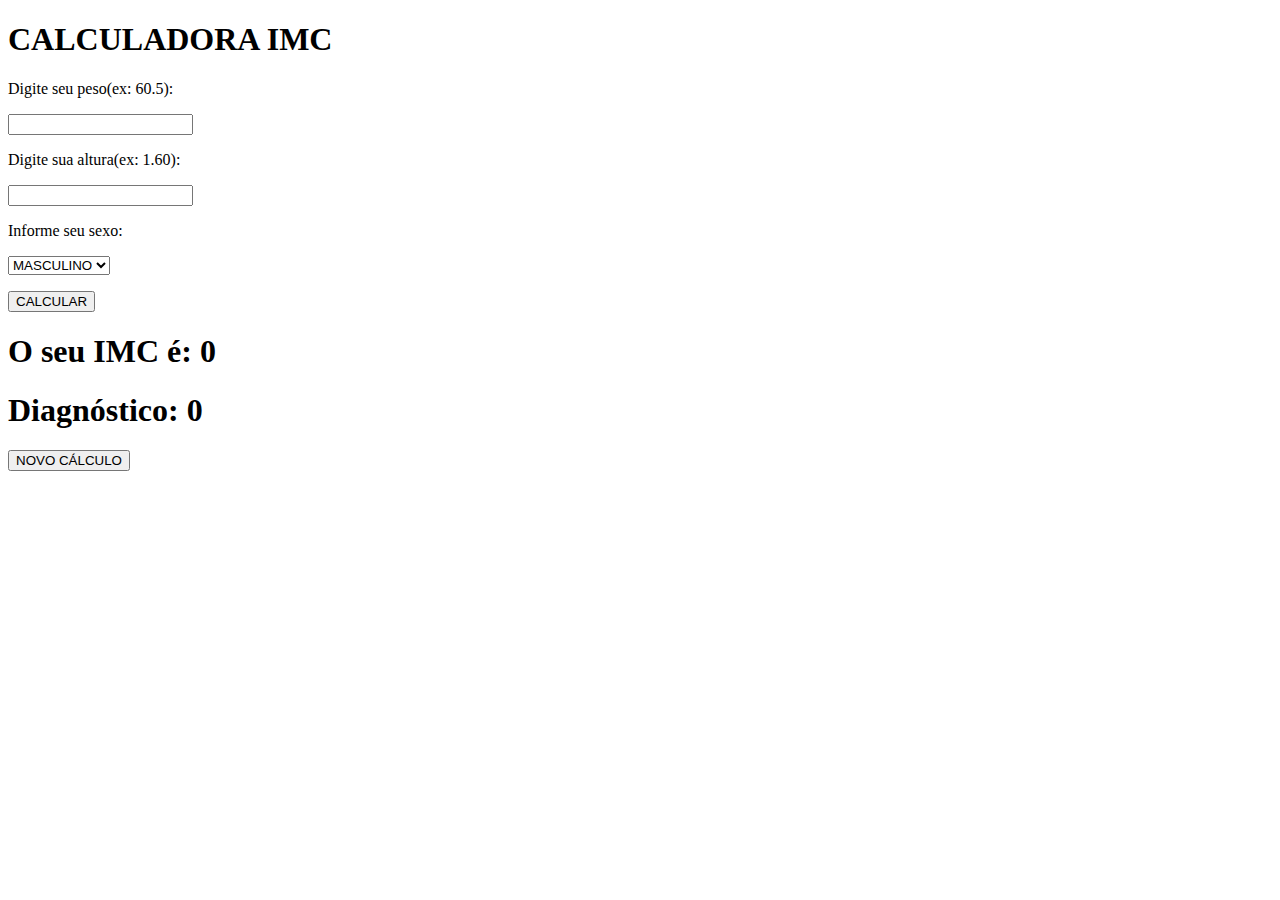
==== AULA04/index.html @ 970259f5 "aula4" ====
<!DOCTYPE html>
<html lang="pt-br">
<head>
    <meta charset="UTF-8">
    <meta http-equiv="X-UA-Compatible" content="IE=edge">
    <meta name="viewport" content="width=device-width, initial-scale=1.0">
    <link rel="stylesheet" href="js/excuta.js">
    <title>IMC</title>
</head>
<body>
    <h1>CALCULADORA IMC</h1>

    <p>Digite seu peso(ex: 60.5): </p>
    <input id="peso" name="peso" value="" type="text">

    <p>Digite sua altura(ex: 1.60): </p>
    <input id="altura" name="altura" value="" type="text">

    <p>Informe seu sexo: </p>
    <select name="select">
        <option id="fem" name="fem" value="fem">FEMININO</option>
        <option id="masc" name="masc" value="masc" selected>MASCULINO</option>
    </select>

    <p><button id="calcular" onclick="calcular()">CALCULAR</button></p>

    <h1>O seu IMC é: <span id = 'resultIMC'>0</span></h1>
    <h1>Diagnóstico: <span id = 'diag'>0</span></h1>

    <button id="limpa" onclick="limpa()">NOVO CÁLCULO</button>
    
    <script src="js/excuta.js"></script>
</body>
</html>
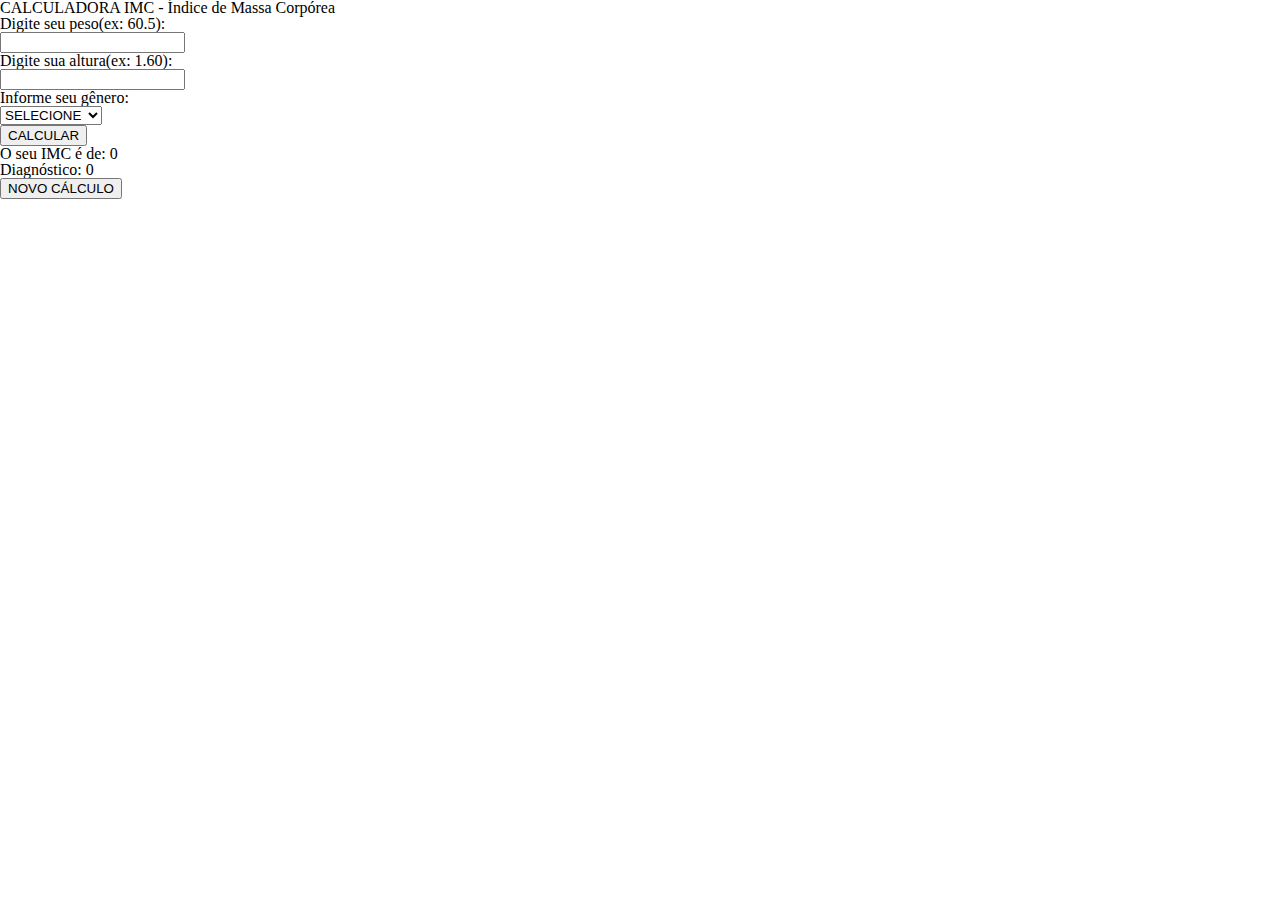
==== commit f5198f6f: "imc do java" ====
--- a/AULA04/index.html
+++ b/AULA04/index.html
@@ -4,31 +4,34 @@
     <meta charset="UTF-8">
     <meta http-equiv="X-UA-Compatible" content="IE=edge">
     <meta name="viewport" content="width=device-width, initial-scale=1.0">
-    <link rel="stylesheet" href="js/excuta.js">
-    <title>IMC</title>
+    <link rel="stylesheet" href="css/reset.css">
+    <link rel="stylesheet" href="css/style.css">
+    <title>IMC - calculadora</title>
 </head>
 <body>
-    <h1>CALCULADORA IMC</h1>
+    <div>
+    <h1>CALCULADORA IMC - Índice de Massa Corpórea </h1>
 
     <p>Digite seu peso(ex: 60.5): </p>
-    <input id="peso" name="peso" value="" type="text">
+    <input id="peso" name="peso" value="" type="float">
 
     <p>Digite sua altura(ex: 1.60): </p>
-    <input id="altura" name="altura" value="" type="text">
+    <input id="altura" name="altura" value="" type="float">
 
-    <p>Informe seu sexo: </p>
-    <select name="select">
-        <option id="fem" name="fem" value="fem">FEMININO</option>
-        <option id="masc" name="masc" value="masc" selected>MASCULINO</option>
+    <p>Informe seu gênero: </p>
+    <select name="genero" id="genero">
+        <option id="" value="">SELECIONE</option>
+        <option id="fem" value="fem">FEMININO</option>
+        <option id="masc" value="masc">MASCULINO</option>
     </select>
 
     <p><button id="calcular" onclick="calcular()">CALCULAR</button></p>
 
-    <h1>O seu IMC é: <span id = 'resultIMC'>0</span></h1>
-    <h1>Diagnóstico: <span id = 'diag'>0</span></h1>
-
+    <p>O seu IMC é de: <span id = "resultIMC">0</span></p>
+    <p>Diagnóstico: <span id = "diagValor">0</span></p>
     <button id="limpa" onclick="limpa()">NOVO CÁLCULO</button>
+    </div>
     
-    <script src="js/excuta.js"></script>
+    <script src="js/imc.js"></script>
 </body>
 </html>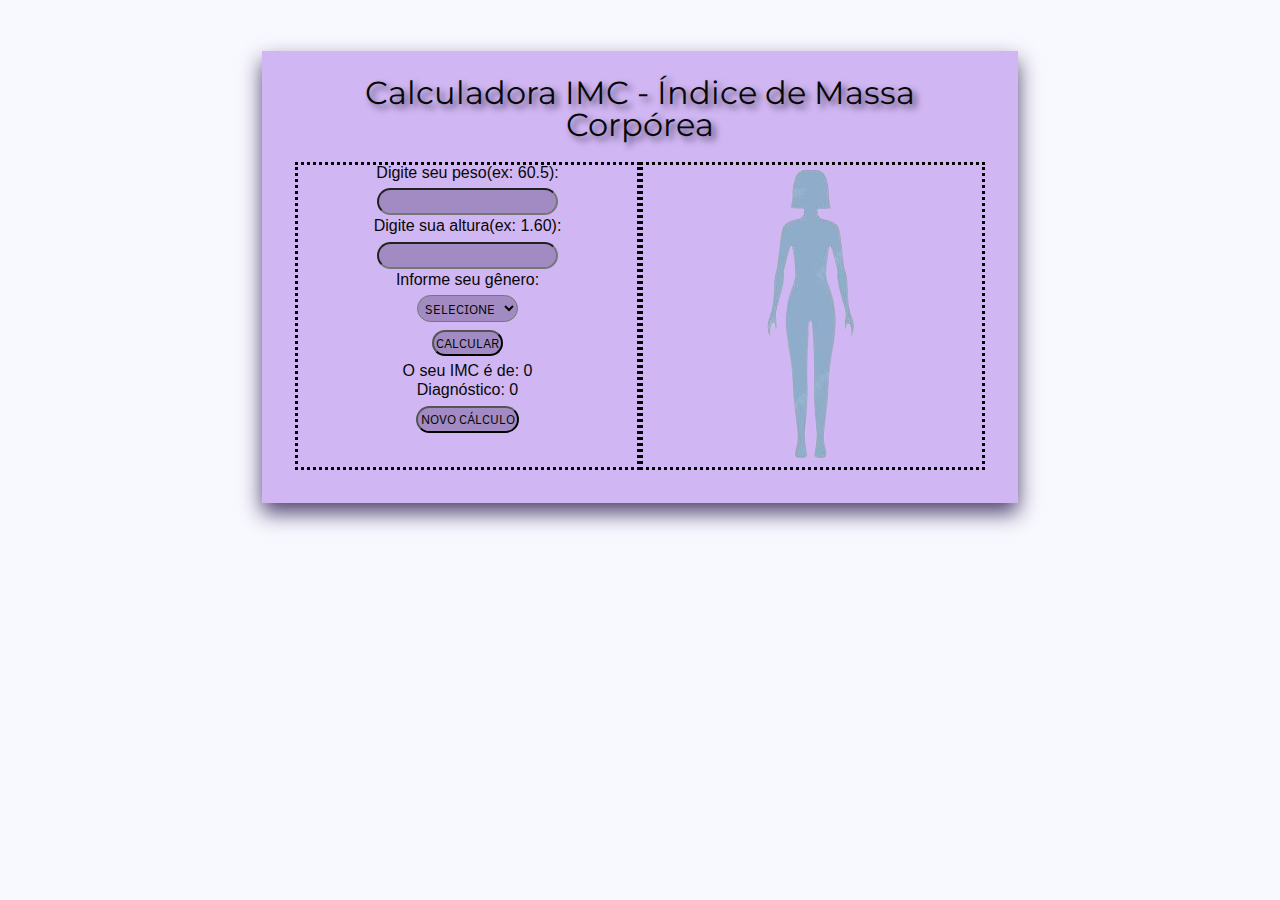
==== commit 2f8f76fd: "estillizando" ====
--- a/AULA04/index.html
+++ b/AULA04/index.html
@@ -6,31 +6,43 @@
     <meta name="viewport" content="width=device-width, initial-scale=1.0">
     <link rel="stylesheet" href="css/reset.css">
     <link rel="stylesheet" href="css/style.css">
+	<link href="https://fonts.googleapis.com/css2?family=Montserrat:wght@200&display=swap" rel="stylesheet">
+    <link href="https://fonts.googleapis.com/css2?family=IBM+Plex+Sans:ital,wght@0,100;0,200;0,300;0,400;0,500;0,600;0,700;1,100;1,200;1,300;1,400;1,500;1,600;1,700&family=Montserrat:ital,wght@0,100..900;1,100..900&display=swap" rel="stylesheet">
     <title>IMC - calculadora</title>
 </head>
 <body>
-    <div>
-    <h1>CALCULADORA IMC - Índice de Massa Corpórea </h1>
+    <section class="calculadora">
+        <h1>Calculadora IMC - Índice de Massa Corpórea </h1>
+    
+        <div class="linha">
+        <div class="col-6">
+            <p>Digite seu peso(ex: 60.5): </p>
+            <input id="peso" name="peso" value="" type="float">
 
-    <p>Digite seu peso(ex: 60.5): </p>
-    <input id="peso" name="peso" value="" type="float">
+            <p>Digite sua altura(ex: 1.60): </p>
+            <input id="altura" name="altura" value="" type="float">
 
-    <p>Digite sua altura(ex: 1.60): </p>
-    <input id="altura" name="altura" value="" type="float">
+            <p>Informe seu gênero: </p>
+            <select name="genero" id="genero">
+                <option id="" value="">SELECIONE</option>
+                <option id="fem" value="fem">FEMININO</option>
+                <option id="masc" value="masc">MASCULINO</option>
+            </select>
 
-    <p>Informe seu gênero: </p>
-    <select name="genero" id="genero">
-        <option id="" value="">SELECIONE</option>
-        <option id="fem" value="fem">FEMININO</option>
-        <option id="masc" value="masc">MASCULINO</option>
-    </select>
+            <p><button id="calcular" onclick="calcular()">CALCULAR</button></p>
 
-    <p><button id="calcular" onclick="calcular()">CALCULAR</button></p>
+            <p>O seu IMC é de: <span id = "resultIMC">0</span></p>
+            <p>Diagnóstico: <span id = "diagValor">0</span></p>
+            <button id="limpa" onclick="limpa()">NOVO CÁLCULO</button>
+        </div>
 
-    <p>O seu IMC é de: <span id = "resultIMC">0</span></p>
-    <p>Diagnóstico: <span id = "diagValor">0</span></p>
-    <button id="limpa" onclick="limpa()">NOVO CÁLCULO</button>
-    </div>
+        <div class="col-6">
+            <img src="img/imc1.png" alt="">
+        </div>
+        </div>
+    </section>
+
+    
     
     <script src="js/imc.js"></script>
 </body>
--- a/AULA04/css/style.css
+++ b/AULA04/css/style.css
@@ -0,0 +1,54 @@
+html {
+    scroll-behavior: smooth;
+}
+body{
+    background-color:ghostwhite;
+}
+section {
+    background-color: rgb(208, 182, 242);
+    color: #070707;
+    padding: 2%;
+    margin: auto;
+    margin-top: 4%;
+    padding-top: 2%;
+    padding-bottom: 2%;
+    width: 55%;
+    text-align: center;
+    box-shadow: 0 10px 20px rgb(82, 69, 110);
+
+}
+h1{
+    font-family: Montserrat;
+    font-size: 2em;
+    padding-bottom: 2%;
+    text-shadow: 4px 4px 6px rgb(82, 69, 110);
+}
+p{
+    font-family:'Franklin Gothic Medium', 'Arial Narrow', Arial, sans-serif;
+    padding-bottom: 1%;
+}
+
+button, input, select{
+    background-color: rgb(162, 138, 194);
+    padding: 0.7%;
+    margin: 2%;
+    border-radius: 15px;
+    margin: auto;
+    margin-bottom: 1%;
+    margin-top: 1.2%;
+    font-family: IBM Plex Sans;
+    color: #050505;
+}
+
+.col-6{
+    width: 50%;
+    text-align: center;
+    border: 3px solid black; 
+    border-style: dotted;
+}
+.linha {
+    display: flex;
+    text-align: center;
+    padding: 1%;
+}
+
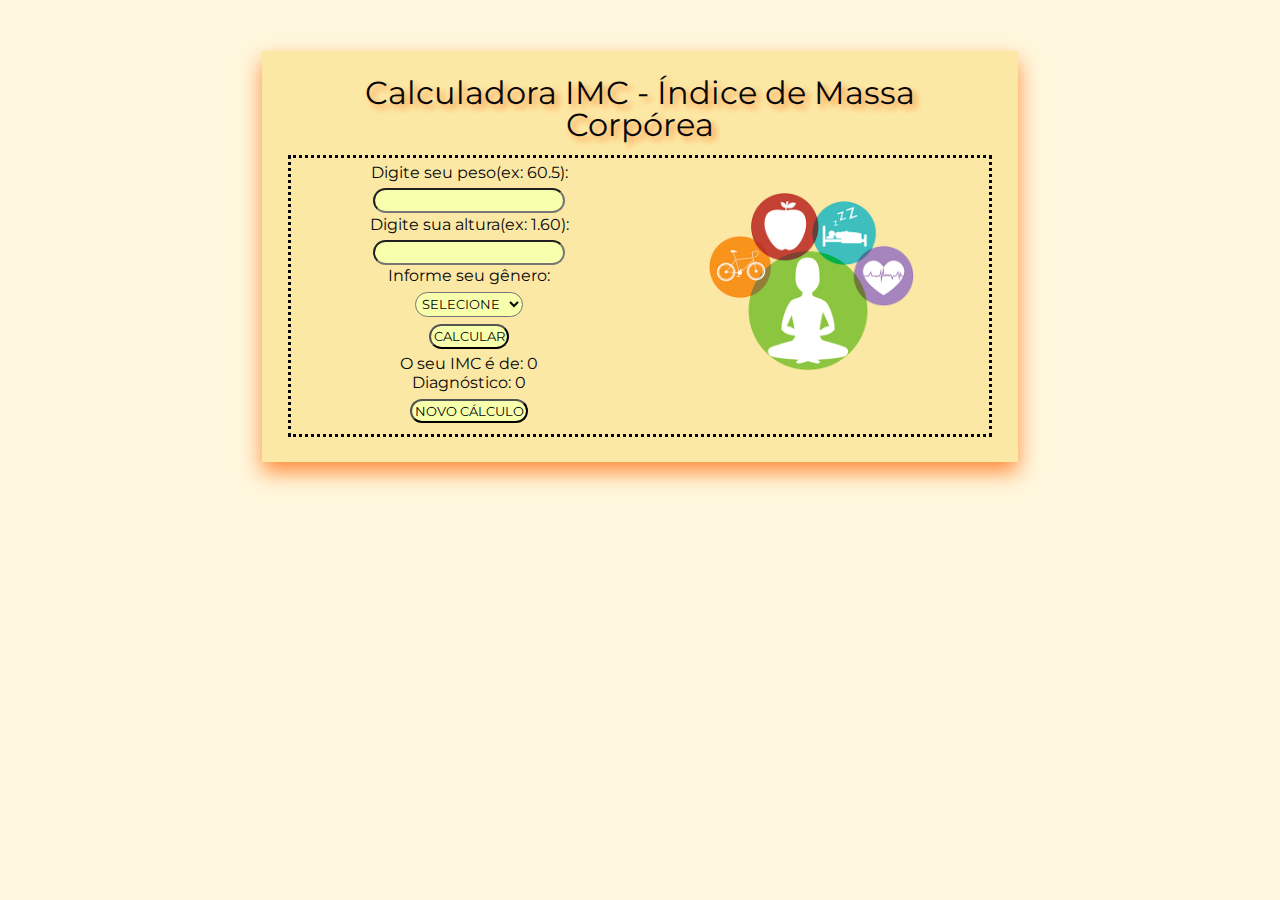
==== commit ecd6cefa: "estillizando" ====
--- a/AULA04/index.html
+++ b/AULA04/index.html
@@ -36,8 +36,8 @@
             <button id="limpa" onclick="limpa()">NOVO CÁLCULO</button>
         </div>
 
-        <div class="col-6">
-            <img src="img/imc1.png" alt="">
+        <div class="col-6" id="img">
+            <img src="img/IMC.png" alt="" width=250>
         </div>
         </div>
     </section>
--- a/AULA04/css/style.css
+++ b/AULA04/css/style.css
@@ -2,10 +2,11 @@
     scroll-behavior: smooth;
 }
 body{
-    background-color:ghostwhite;
+    background-color: #fff7dd;
+    ;
 }
 section {
-    background-color: rgb(208, 182, 242);
+    background-color: #FCE8A5;
     color: #070707;
     padding: 2%;
     margin: auto;
@@ -14,41 +15,47 @@
     padding-bottom: 2%;
     width: 55%;
     text-align: center;
-    box-shadow: 0 10px 20px rgb(82, 69, 110);
-
+    box-shadow: 0 10px 20PX #ff8d3b;
 }
 h1{
     font-family: Montserrat;
     font-size: 2em;
     padding-bottom: 2%;
-    text-shadow: 4px 4px 6px rgb(82, 69, 110);
+    text-shadow: 4px 4px 6px #ff8d3b;
 }
 p{
-    font-family:'Franklin Gothic Medium', 'Arial Narrow', Arial, sans-serif;
+    font-family:Montserrat;
     padding-bottom: 1%;
 }
 
 button, input, select{
-    background-color: rgb(162, 138, 194);
+    background-color: #f8ffac;
     padding: 0.7%;
     margin: 2%;
-    border-radius: 15px;
+    border-radius: 14px;
     margin: auto;
     margin-bottom: 1%;
     margin-top: 1.2%;
-    font-family: IBM Plex Sans;
+    font-family:Montserrat;
     color: #050505;
 }
 
 .col-6{
     width: 50%;
     text-align: center;
-    border: 3px solid black; 
-    border-style: dotted;
+    
+}
+img{
+    width: 60%;
+    margin: auto;
+    margin: 8%;
+
 }
 .linha {
     display: flex;
     text-align: center;
     padding: 1%;
+    border: 3px solid black; 
+    border-style: dotted;
 }
 
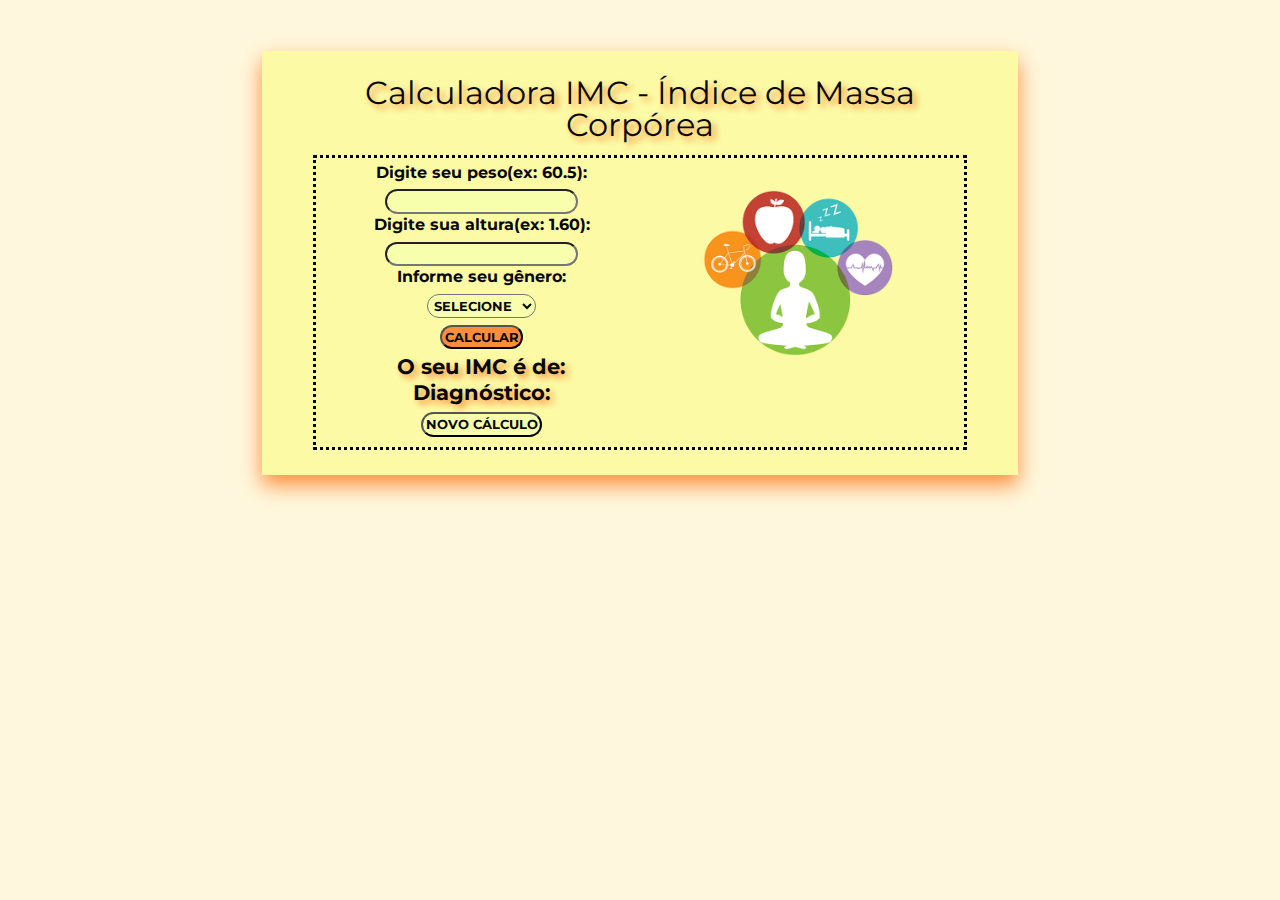
==== commit 9f731885: "estilizando" ====
--- a/AULA04/index.html
+++ b/AULA04/index.html
@@ -31,8 +31,8 @@
 
             <p><button id="calcular" onclick="calcular()">CALCULAR</button></p>
 
-            <p>O seu IMC é de: <span id = "resultIMC">0</span></p>
-            <p>Diagnóstico: <span id = "diagValor">0</span></p>
+            <p id="res">O seu IMC é de: <span id = "resultIMC"> </span></p>
+            <p id="res">Diagnóstico: <span id = "diagValor">  </span></p>
             <button id="limpa" onclick="limpa()">NOVO CÁLCULO</button>
         </div>
 
--- a/AULA04/css/style.css
+++ b/AULA04/css/style.css
@@ -6,7 +6,7 @@
     ;
 }
 section {
-    background-color: #FCE8A5;
+    background-color: #fcfaa5;
     color: #070707;
     padding: 2%;
     margin: auto;
@@ -25,18 +25,20 @@
 }
 p{
     font-family:Montserrat;
-    padding-bottom: 1%;
+    padding-bottom: 1.5%;
+    font-weight: bold;
 }
 
 button, input, select{
     background-color: #f8ffac;
     padding: 0.7%;
-    margin: 2%;
+    margin: 2.2%;
     border-radius: 14px;
     margin: auto;
     margin-bottom: 1%;
     margin-top: 1.2%;
     font-family:Montserrat;
+    font-weight: bold;
     color: #050505;
 }
 
@@ -57,5 +59,15 @@
     padding: 1%;
     border: 3px solid black; 
     border-style: dotted;
+    width: 90%;
+    margin: auto;
+}
+#res{
+    font-weight: bold;
+    text-shadow: 4px 4px 6px #ff8d3b;
+    font-size: 1.3em;
+}
+#calcular{
+    background-color: #ff8d3b;
 }
 
